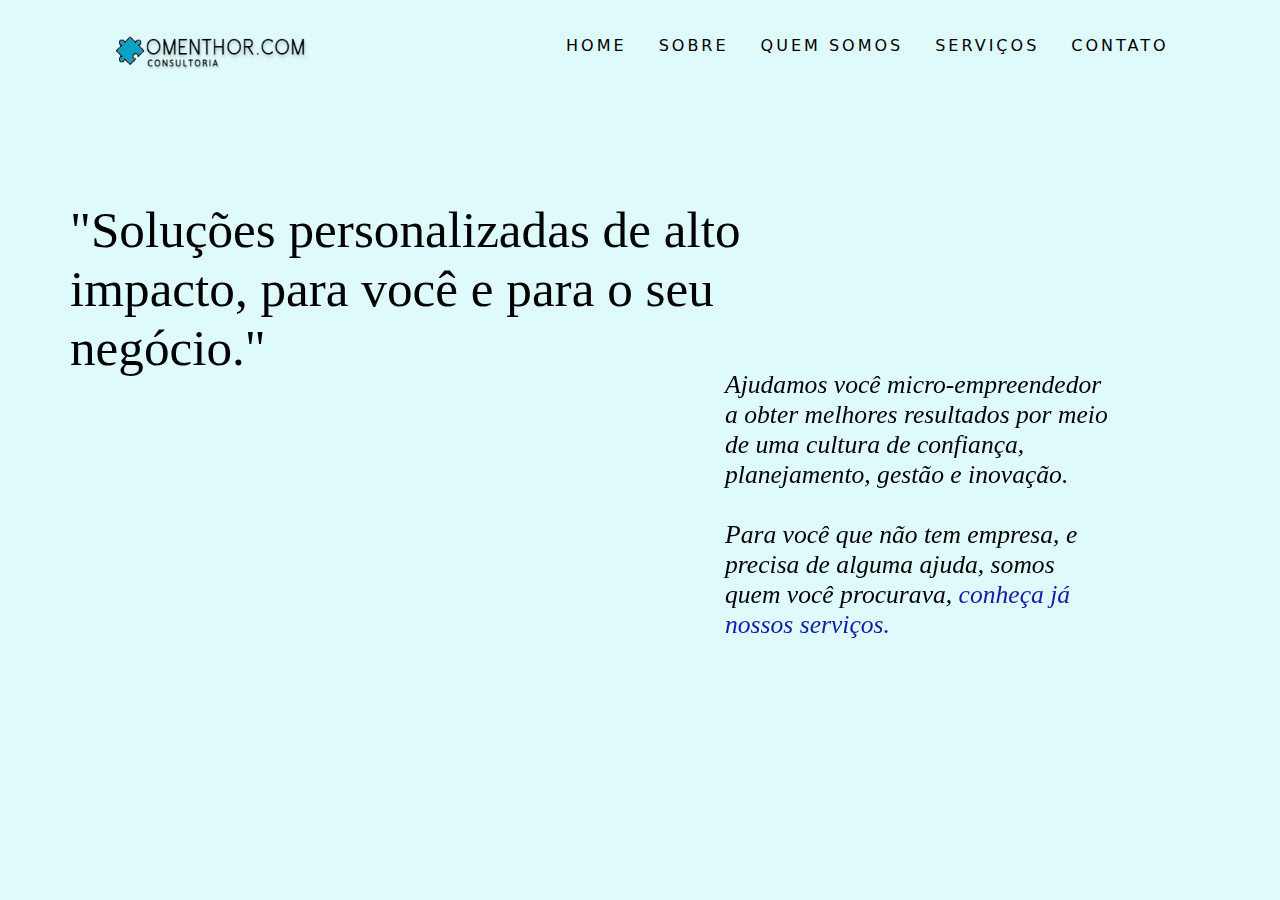
==== HTML/Serviços.html @ 4a302497 "teste" ====
<!DOCTYPE html>
<html lang="pt-br">
<head>
    <meta charset="UTF-8">
    <meta name="viewport" content="width=device-width, initial-scale=1, minimum-scale=1">
    <link rel="stylesheet" href="../style.css">
    <title>OMENTHOR</title> 
</head>
<body >
    
       <div class="container">
        <header>
            <nav class="navHome">
               <img src="../logoHome.png" class="log">
        
                <div class="mobile-menu">
                    <div class="line1"></div>
                    <div class="line2"></div>
                    <div class="line3"></div>
                </div>
                <ul class="nav-list">
                    <li><a href="index.html">HOME</a></li>
                 <li><a href="#">SOBRE</a></li>
                 <li><a href="../html/QuemSomos.html">QUEM SOMOS</a></li>
                 <li><a href="Serviços.html">SERVIÇOS</a></li>
                 <li><a href="#">CONTATO</a></li>
                </ul>
            </nav>
               </header>
                 
               
        <main class="main"> 
            <section class="secaoHome1">
                <p >
            "Soluções personalizadas de alto impacto, para você e para o seu negócio."
         </p>
            <button class="btnSaibaMais" onclick="fSaibaMais()">Saiba Mais </button>     
                </main>
                <section class="secaoHome2">
                    <p >
                     Ajudamos você micro-empreendedor a obter melhores resultados por meio de uma cultura de confiança, planejamento, gestão e inovação.
                  </p>
                  <br>
                  <p>   Para você que não tem empresa, e precisa de alguma ajuda, somos quem você procurava, <a href="">conheça já nossos serviços.</a> </p>
            </section>
     
                    
        </main>
    </div>    
    <script src="barra.js"></script>
</body>
</html>
---- style.css ----
@import url('https://fonts.googleapis.com/css2?family=Roboto:wght@400;500&display=swap');
* {
  margin: 0;
  padding: 0;
}
main{
  
  margin-left: 150px;
  margin-right: 165px;
}

body{

background-color: #DFFAFA;
background-size: cover;

}
a {
  color:  rgb(0, 0, 0);
  text-decoration: none;
  transition: 0.3s;
  
}
a:hover {
  opacity: 0.7;
  color:#0CA2C7;
}

.log{
  margin-top: 11px;
  height: 40px;
  width: 200px;
  left: 21px;
  top: 0px;
  border-radius: 0px;
}
nav {
  position: fixed;
  top: 0;
  left: 0;
  width: 100%;
  height: 100%;
  margin: 0;
  display: flex;
  justify-content: space-around;
  align-items: center;
  font-family: system-ui, -apple-system, Helvetica, Arial, sans-serif;
  background: #DFFAFA;
  height: 10vh;
}

.nav-list {
  list-style: none;
  display: flex;
}

.nav-list li {
  letter-spacing: 3px;
  margin-left: 32px;
}

.mobile-menu {
  display: none;
  cursor: pointer;
}

.mobile-menu div {
  width: 32px;
  height: 2px;
  background:  rgb(0, 0, 0);
  margin: 8px;
  transition: 0.3s;
}
/*BOTÂO*/
.btnSaibaMais:hover{
  transition: background-color 0.55s;
  background-color: #0CA2C7;
}

.btnSaibaMais{
  cursor: pointer;
  color: rgb(255, 255, 255);
  position: absolute;
  text-align: center;
  margin-top: 550px;
  margin-left: 300px;
  padding: 10px 8px;
  max-width: 200px;
  min-width: 160px;
  background: #000000;
  border-radius: 10px;
  font-family: 'Roboto';
  font-style: normal;
  font-weight: 600;
  font-size: 20px;
  line-height: 23px;
}
 /*CSS HOME*/
 .secaoHome1{
  position: fixed;
  width: 60vw;
  left: 70px;
  top: 200px;
  font-family: 'Noto Serif', serif;
  font-style: normal;
  font-weight: 500;
  font-size: 4vw;
  color: #000000;
  }
  .secaoHome2{
      position:fixed;
      width: 30vw;
      top:370px;
      font-family: 'Sanchez';
      font-style: italic;
      font-weight: 400;
      font-size: 2vw;
      
      left: 725px;
      color: #000000;
  }
  .secaoHome2 a{
      color: #0e1ea8;
      text-decoration: none;
      transition: 0.3s;
  }
  .secaoHome2 a:hover {
      opacity: 0.7;
  }
  /*Serviços*/
  
@media (max-width: 999px) {
  body {
    overflow-x: hidden;
  }
  .nav-list {
    position: absolute;
    top: 8vh;
    right: 0;
    width: 50vw;
    height: 92vh;
    background: #0CA2C7;
    flex-direction: column;
    align-items: center;
    justify-content: space-around;
    transform: translateX(100%);
    transition: transform 0.3s ease-in;
    
  }
  .nav-list li {
    margin-left: 0;
    
  }
  .mobile-menu {
    display: block;
  }
  a {
    color:  rgb(0, 0, 0);
    text-decoration: none;
    transition: 0.3s;
    
  }
  a:hover {
    opacity: 0.7;
    color: #000000;
  }
  img{
    
    width: 350px;
    }

    .btnSaibaMais{
      cursor: pointer;
      color: rgb(255, 255, 255);
      position: absolute;
      text-align: center;
      margin-top: 430px;
      margin-left: 10px;
      padding: 10px 8px;
      max-width: 200px;
      min-width: 160px;
      background: #000000;
      border-radius: 10px;
      font-family: 'Roboto';
      font-style: normal;
      font-weight: 600;
      font-size: 20px;
      line-height: 23px;
      z-index: 0;
    }
    /*CSS HOME*/
    .secaoHome1{
      position: absolute;
      width: 80vw;
      left: 70px;
      top: 200px;
      font-family: 'Noto Serif', serif;
      font-style: normal;
      font-weight: 500;
      font-size: 5vw;
      color: #000000;
      }
    .secaoHome2{

      position: absolute;
      width: 40vw;
      top:370px;
      font-family: 'Sanchez';
      font-style: italic;
      font-weight: 400;
      font-size: 4vw;
      left: 200px;
      color: #000000;
  }
 
}

.nav-list.active {
  transform: translateX(0);
}

@keyframes navLinkFade {
  from {
    opacity: 0;
    transform: translateX(50px);
  }
  to {
    opacity: 1;
    transform: translateX(0);
  }
}

.mobile-menu.active .line1 {
  transform: rotate(-45deg) translate(-8px, 8px);
}

.mobile-menu.active .line2 {
  opacity: 0;
}

.mobile-menu.active .line3 {
  transform: rotate(45deg) translate(-5px, -7px);
}
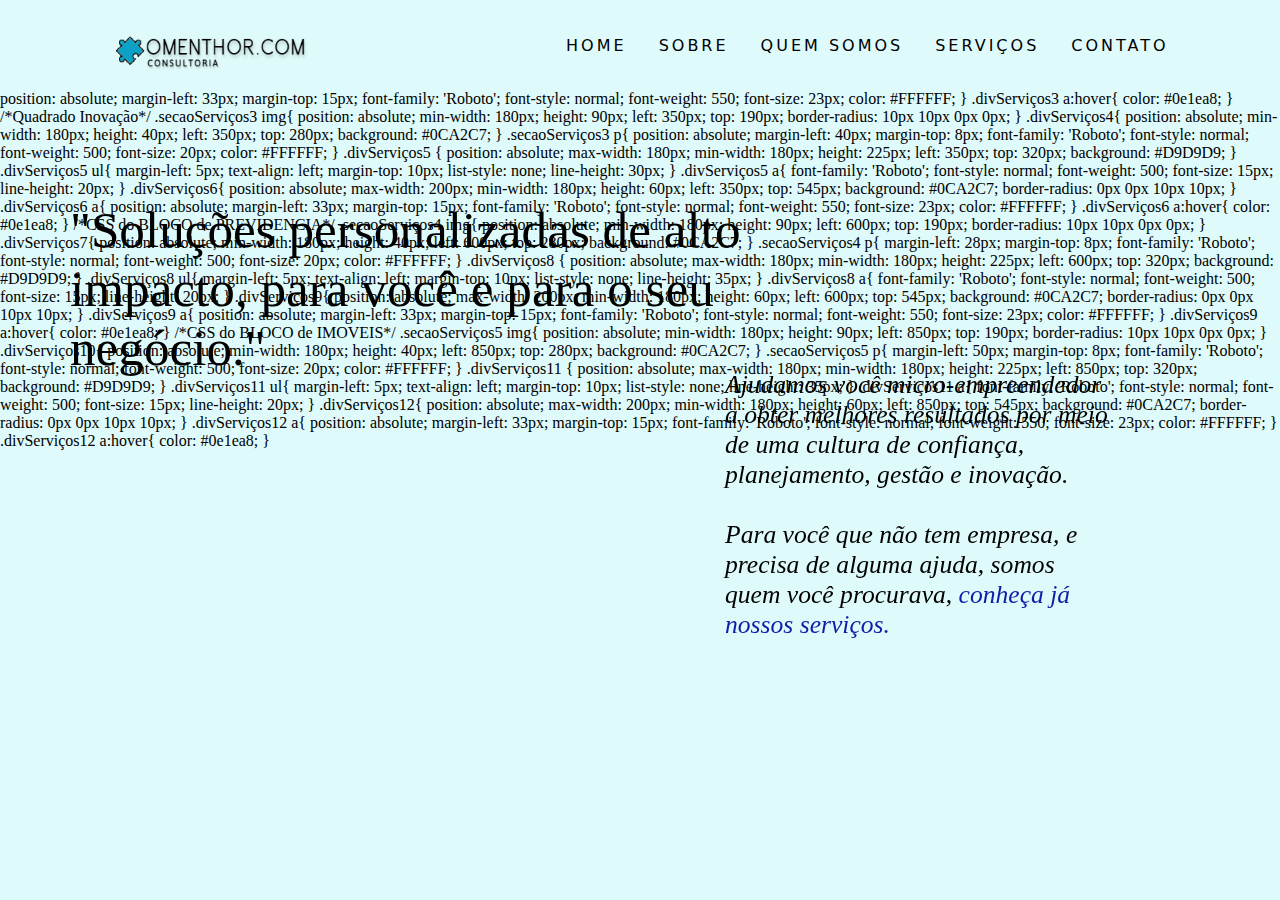
==== commit 04209947: "tenta" ====
--- a/HTML/Serviços.html
+++ b/HTML/Serviços.html
@@ -43,7 +43,301 @@
                   <br>
                   <p>   Para você que não tem empresa, e precisa de alguma ajuda, somos quem você procurava, <a href="">conheça já nossos serviços.</a> </p>
             </section>
-     
+            /*Quadrado de Contábil*/
+            .secaoServiços2 img{
+                position: absolute;
+                
+                min-width: 180px;
+                height: 90px;
+                left: 100px;
+                top: 190px;
+                border-radius: 10px 10px 0px 0px;
+            }
+            .divServiços1{
+            position: absolute;
+            min-width: 180px;
+            height: 40px;
+            left: 100px;
+            top: 280px;
+            background: #0CA2C7;
+            }
+            .divServiços1 p{
+            margin-left: 40px;
+            margin-top: 8px;
+            font-family: 'Roboto';
+            font-style: normal;
+            font-weight: 500;
+            font-size: 20px;
+            color: #FFFFFF;
+            }
+            .divServiços2 {
+            position: absolute;
+            max-width: 180px;
+            min-width: 180px;
+            height: 225px;
+            left: 100px;
+            top: 320px;
+            background: #D9D9D9;
+            }
+            .divServiços2 ul{
+                margin-left: 5px;
+                text-align: left;
+                margin-top: 10px;
+                list-style: none;
+                line-height: 25px;
+            }
+            .divServiços2 a{
+            font-family: 'Roboto';
+            font-style: normal;
+            font-weight: 500;
+            font-size: 15px;
+            line-height: 20px;
+            }
+            .divServiços3{
+            position: absolute;
+            max-width: 200px;
+            min-width: 180px;
+            height: 60px;
+            left: 100px;
+            top: 545px;
+            background: #0CA2C7;
+            border-radius: 0px 0px 10px 10px;
+            }
+            .divServiços3 a{
+                position: absolute;
+                margin-left: 33px;
+                margin-top: 15px;
+                font-family: 'Roboto';
+                font-style: normal;
+                font-weight: 550;
+                font-size: 23px;
+                color: #FFFFFF;
+            }
+            .divServiços3 a:hover{
+                color: #0e1ea8;
+            }
+            
+            /*Quadrado Inovação*/
+            .secaoServiços3 img{
+                position: absolute;
+                
+                min-width: 180px;
+                height: 90px;
+                left: 350px;
+                top: 190px;
+                border-radius: 10px 10px 0px 0px;
+            }
+            .divServiços4{
+            position: absolute;
+            min-width: 180px;
+            height: 40px;
+            left: 350px;
+            top: 280px;
+            background: #0CA2C7;
+            }
+            .secaoServiços3 p{
+            position: absolute;
+            margin-left: 40px;
+            margin-top: 8px;
+            font-family: 'Roboto';
+            font-style: normal;
+            font-weight: 500;
+            font-size: 20px;
+            color: #FFFFFF;
+            }
+            .divServiços5 {
+            position: absolute;
+            max-width: 180px;
+            min-width: 180px;
+            height: 225px;
+            left: 350px;
+            top: 320px;
+            background: #D9D9D9;
+            }
+            .divServiços5 ul{
+                margin-left: 5px;
+                text-align: left;
+                margin-top: 10px;
+                list-style: none;
+                line-height: 30px;
+            }
+            .divServiços5 a{
+            font-family: 'Roboto';
+            font-style: normal;
+            font-weight: 500;
+            font-size: 15px;
+            line-height: 20px;
+            }
+            .divServiços6{
+            position: absolute;
+            max-width: 200px;
+            min-width: 180px;
+            height: 60px;
+            left: 350px;
+            top: 545px;
+            background: #0CA2C7;
+            border-radius: 0px 0px 10px 10px;
+            }
+            .divServiços6 a{
+                position: absolute;
+                margin-left: 33px;
+                margin-top: 15px;
+                font-family: 'Roboto';
+                font-style: normal;
+                font-weight: 550;
+                font-size: 23px;
+                color: #FFFFFF;
+            }
+            .divServiços6 a:hover{
+                color: #0e1ea8;
+            }
+            /*CSS do BLOCO de PREVIDENCIA*/
+            .secaoServiços4 img{
+                position: absolute;
+                
+                min-width: 180px;
+                height: 90px;
+                left: 600px;
+                top: 190px;
+                border-radius: 10px 10px 0px 0px;
+            }
+            .divServiços7{
+                position: absolute;
+                min-width: 180px;
+                height: 40px;
+                left: 600px;
+                top: 280px;
+                background: #0CA2C7;
+                }
+            .secaoServiços4 p{
+            margin-left: 28px;
+            margin-top: 8px;
+            font-family: 'Roboto';
+            font-style: normal;
+            font-weight: 500;
+            font-size: 20px;
+            color: #FFFFFF;
+            }
+            .divServiços8 {
+            position: absolute;
+            max-width: 180px;
+            min-width: 180px;
+            height: 225px;
+            left: 600px;
+            top: 320px;
+            background: #D9D9D9;
+            }
+            .divServiços8 ul{
+                margin-left: 5px;
+                text-align: left;
+                margin-top: 10px;
+                list-style: none;
+                line-height: 35px;
+            }
+            .divServiços8 a{
+            font-family: 'Roboto';
+            font-style: normal;
+            font-weight: 500;
+            font-size: 15px;
+            line-height: 20px;
+            }
+            .divServiços9{
+            position: absolute;
+            max-width: 200px;
+            min-width: 180px;
+            height: 60px;
+            left: 600px;
+            top: 545px;
+            background: #0CA2C7;
+            border-radius: 0px 0px 10px 10px;
+            }
+            .divServiços9 a{
+                position: absolute;
+                margin-left: 33px;
+                margin-top: 15px;
+                font-family: 'Roboto';
+                font-style: normal;
+                font-weight: 550;
+                font-size: 23px;
+                color: #FFFFFF;
+            }
+            .divServiços9 a:hover{
+                color: #0e1ea8;
+            }
+            /*CSS do BLOCO de IMOVEIS*/
+            .secaoServiços5 img{
+                position: absolute;
+                
+                min-width: 180px;
+                height: 90px;
+                left: 850px;
+                top: 190px;
+                border-radius: 10px 10px 0px 0px;
+            }
+            .divServiços10{
+                position: absolute;
+                min-width: 180px;
+                height: 40px;
+                left: 850px;
+                top: 280px;
+                background: #0CA2C7;
+                }
+            .secaoServiços5 p{
+            margin-left: 50px;
+            margin-top: 8px;
+            font-family: 'Roboto';
+            font-style: normal;
+            font-weight: 500;
+            font-size: 20px;
+            color: #FFFFFF;
+            }
+            .divServiços11 {
+            position: absolute;
+            max-width: 180px;
+            min-width: 180px;
+            height: 225px;
+            left: 850px;
+            top: 320px;
+            background: #D9D9D9;
+            }
+            .divServiços11 ul{
+                margin-left: 5px;
+                text-align: left;
+                margin-top: 10px;
+                list-style: none;
+                line-height: 35px;
+            }
+            .divServiços11 a{
+            font-family: 'Roboto';
+            font-style: normal;
+            font-weight: 500;
+            font-size: 15px;
+            line-height: 20px;
+            }
+            .divServiços12{
+            position: absolute;
+            max-width: 200px;
+            min-width: 180px;
+            height: 60px;
+            left: 850px;
+            top: 545px;
+            background: #0CA2C7;
+            border-radius: 0px 0px 10px 10px;
+            }
+            .divServiços12 a{
+                position: absolute;
+                margin-left: 33px;
+                margin-top: 15px;
+                font-family: 'Roboto';
+                font-style: normal;
+                font-weight: 550;
+                font-size: 23px;
+                color: #FFFFFF;
+            }
+            .divServiços12 a:hover{
+                color: #0e1ea8;
+            }
+            
                     
         </main>
     </div>    
--- a/style.css
+++ b/style.css
@@ -128,6 +128,301 @@
       opacity: 0.7;
   }
   /*Serviços*/
+  /*Quadrado de Contábil*/
+.secaoServiços2 img{
+  position: absolute;
+  
+  min-width: 180px;
+  height: 90px;
+  left: 100px;
+  top: 190px;
+  border-radius: 10px 10px 0px 0px;
+}
+.divServiços1{
+position: absolute;
+min-width: 180px;
+height: 40px;
+left: 100px;
+top: 280px;
+background: #0CA2C7;
+}
+.divServiços1 p{
+margin-left: 40px;
+margin-top: 8px;
+font-family: 'Roboto';
+font-style: normal;
+font-weight: 500;
+font-size: 20px;
+color: #FFFFFF;
+}
+.divServiços2 {
+position: absolute;
+max-width: 180px;
+min-width: 180px;
+height: 225px;
+left: 100px;
+top: 320px;
+background: #D9D9D9;
+}
+.divServiços2 ul{
+  margin-left: 5px;
+  text-align: left;
+  margin-top: 10px;
+  list-style: none;
+  line-height: 25px;
+}
+.divServiços2 a{
+font-family: 'Roboto';
+font-style: normal;
+font-weight: 500;
+font-size: 15px;
+line-height: 20px;
+}
+.divServiços3{
+position: absolute;
+max-width: 200px;
+min-width: 180px;
+height: 60px;
+left: 100px;
+top: 545px;
+background: #0CA2C7;
+border-radius: 0px 0px 10px 10px;
+}
+.divServiços3 a{
+  position: absolute;
+  margin-left: 33px;
+  margin-top: 15px;
+  font-family: 'Roboto';
+  font-style: normal;
+  font-weight: 550;
+  font-size: 23px;
+  color: #FFFFFF;
+}
+.divServiços3 a:hover{
+  color: #0e1ea8;
+}
+
+/*Quadrado Inovação*/
+.secaoServiços3 img{
+  position: absolute;
+  
+  min-width: 180px;
+  height: 90px;
+  left: 350px;
+  top: 190px;
+  border-radius: 10px 10px 0px 0px;
+}
+.divServiços4{
+position: absolute;
+min-width: 180px;
+height: 40px;
+left: 350px;
+top: 280px;
+background: #0CA2C7;
+}
+.secaoServiços3 p{
+position: absolute;
+margin-left: 40px;
+margin-top: 8px;
+font-family: 'Roboto';
+font-style: normal;
+font-weight: 500;
+font-size: 20px;
+color: #FFFFFF;
+}
+.divServiços5 {
+position: absolute;
+max-width: 180px;
+min-width: 180px;
+height: 225px;
+left: 350px;
+top: 320px;
+background: #D9D9D9;
+}
+.divServiços5 ul{
+  margin-left: 5px;
+  text-align: left;
+  margin-top: 10px;
+  list-style: none;
+  line-height: 30px;
+}
+.divServiços5 a{
+font-family: 'Roboto';
+font-style: normal;
+font-weight: 500;
+font-size: 15px;
+line-height: 20px;
+}
+.divServiços6{
+position: absolute;
+max-width: 200px;
+min-width: 180px;
+height: 60px;
+left: 350px;
+top: 545px;
+background: #0CA2C7;
+border-radius: 0px 0px 10px 10px;
+}
+.divServiços6 a{
+  position: absolute;
+  margin-left: 33px;
+  margin-top: 15px;
+  font-family: 'Roboto';
+  font-style: normal;
+  font-weight: 550;
+  font-size: 23px;
+  color: #FFFFFF;
+}
+.divServiços6 a:hover{
+  color: #0e1ea8;
+}
+/*CSS do BLOCO de PREVIDENCIA*/
+.secaoServiços4 img{
+  position: absolute;
+  
+  min-width: 180px;
+  height: 90px;
+  left: 600px;
+  top: 190px;
+  border-radius: 10px 10px 0px 0px;
+}
+.divServiços7{
+  position: absolute;
+  min-width: 180px;
+  height: 40px;
+  left: 600px;
+  top: 280px;
+  background: #0CA2C7;
+  }
+.secaoServiços4 p{
+margin-left: 28px;
+margin-top: 8px;
+font-family: 'Roboto';
+font-style: normal;
+font-weight: 500;
+font-size: 20px;
+color: #FFFFFF;
+}
+.divServiços8 {
+position: absolute;
+max-width: 180px;
+min-width: 180px;
+height: 225px;
+left: 600px;
+top: 320px;
+background: #D9D9D9;
+}
+.divServiços8 ul{
+  margin-left: 5px;
+  text-align: left;
+  margin-top: 10px;
+  list-style: none;
+  line-height: 35px;
+}
+.divServiços8 a{
+font-family: 'Roboto';
+font-style: normal;
+font-weight: 500;
+font-size: 15px;
+line-height: 20px;
+}
+.divServiços9{
+position: absolute;
+max-width: 200px;
+min-width: 180px;
+height: 60px;
+left: 600px;
+top: 545px;
+background: #0CA2C7;
+border-radius: 0px 0px 10px 10px;
+}
+.divServiços9 a{
+  position: absolute;
+  margin-left: 33px;
+  margin-top: 15px;
+  font-family: 'Roboto';
+  font-style: normal;
+  font-weight: 550;
+  font-size: 23px;
+  color: #FFFFFF;
+}
+.divServiços9 a:hover{
+  color: #0e1ea8;
+}
+/*CSS do BLOCO de IMOVEIS*/
+.secaoServiços5 img{
+  position: absolute;
+  
+  min-width: 180px;
+  height: 90px;
+  left: 850px;
+  top: 190px;
+  border-radius: 10px 10px 0px 0px;
+}
+.divServiços10{
+  position: absolute;
+  min-width: 180px;
+  height: 40px;
+  left: 850px;
+  top: 280px;
+  background: #0CA2C7;
+  }
+.secaoServiços5 p{
+margin-left: 50px;
+margin-top: 8px;
+font-family: 'Roboto';
+font-style: normal;
+font-weight: 500;
+font-size: 20px;
+color: #FFFFFF;
+}
+.divServiços11 {
+position: absolute;
+max-width: 180px;
+min-width: 180px;
+height: 225px;
+left: 850px;
+top: 320px;
+background: #D9D9D9;
+}
+.divServiços11 ul{
+  margin-left: 5px;
+  text-align: left;
+  margin-top: 10px;
+  list-style: none;
+  line-height: 35px;
+}
+.divServiços11 a{
+font-family: 'Roboto';
+font-style: normal;
+font-weight: 500;
+font-size: 15px;
+line-height: 20px;
+}
+.divServiços12{
+position: absolute;
+max-width: 200px;
+min-width: 180px;
+height: 60px;
+left: 850px;
+top: 545px;
+background: #0CA2C7;
+border-radius: 0px 0px 10px 10px;
+}
+.divServiços12 a{
+  position: absolute;
+  margin-left: 33px;
+  margin-top: 15px;
+  font-family: 'Roboto';
+  font-style: normal;
+  font-weight: 550;
+  font-size: 23px;
+  color: #FFFFFF;
+}
+.divServiços12 a:hover{
+  color: #0e1ea8;
+}
+
   
 @media (max-width: 999px) {
   body {
@@ -175,7 +470,7 @@
       position: absolute;
       text-align: center;
       margin-top: 430px;
-      margin-left: 10px;
+      margin-left: 100px;
       padding: 10px 8px;
       max-width: 200px;
       min-width: 160px;
@@ -192,7 +487,7 @@
     .secaoHome1{
       position: absolute;
       width: 80vw;
-      left: 70px;
+      left: 45px;
       top: 200px;
       font-family: 'Noto Serif', serif;
       font-style: normal;
@@ -209,7 +504,7 @@
       font-style: italic;
       font-weight: 400;
       font-size: 4vw;
-      left: 200px;
+      left: 45px;
       color: #000000;
   }
  
